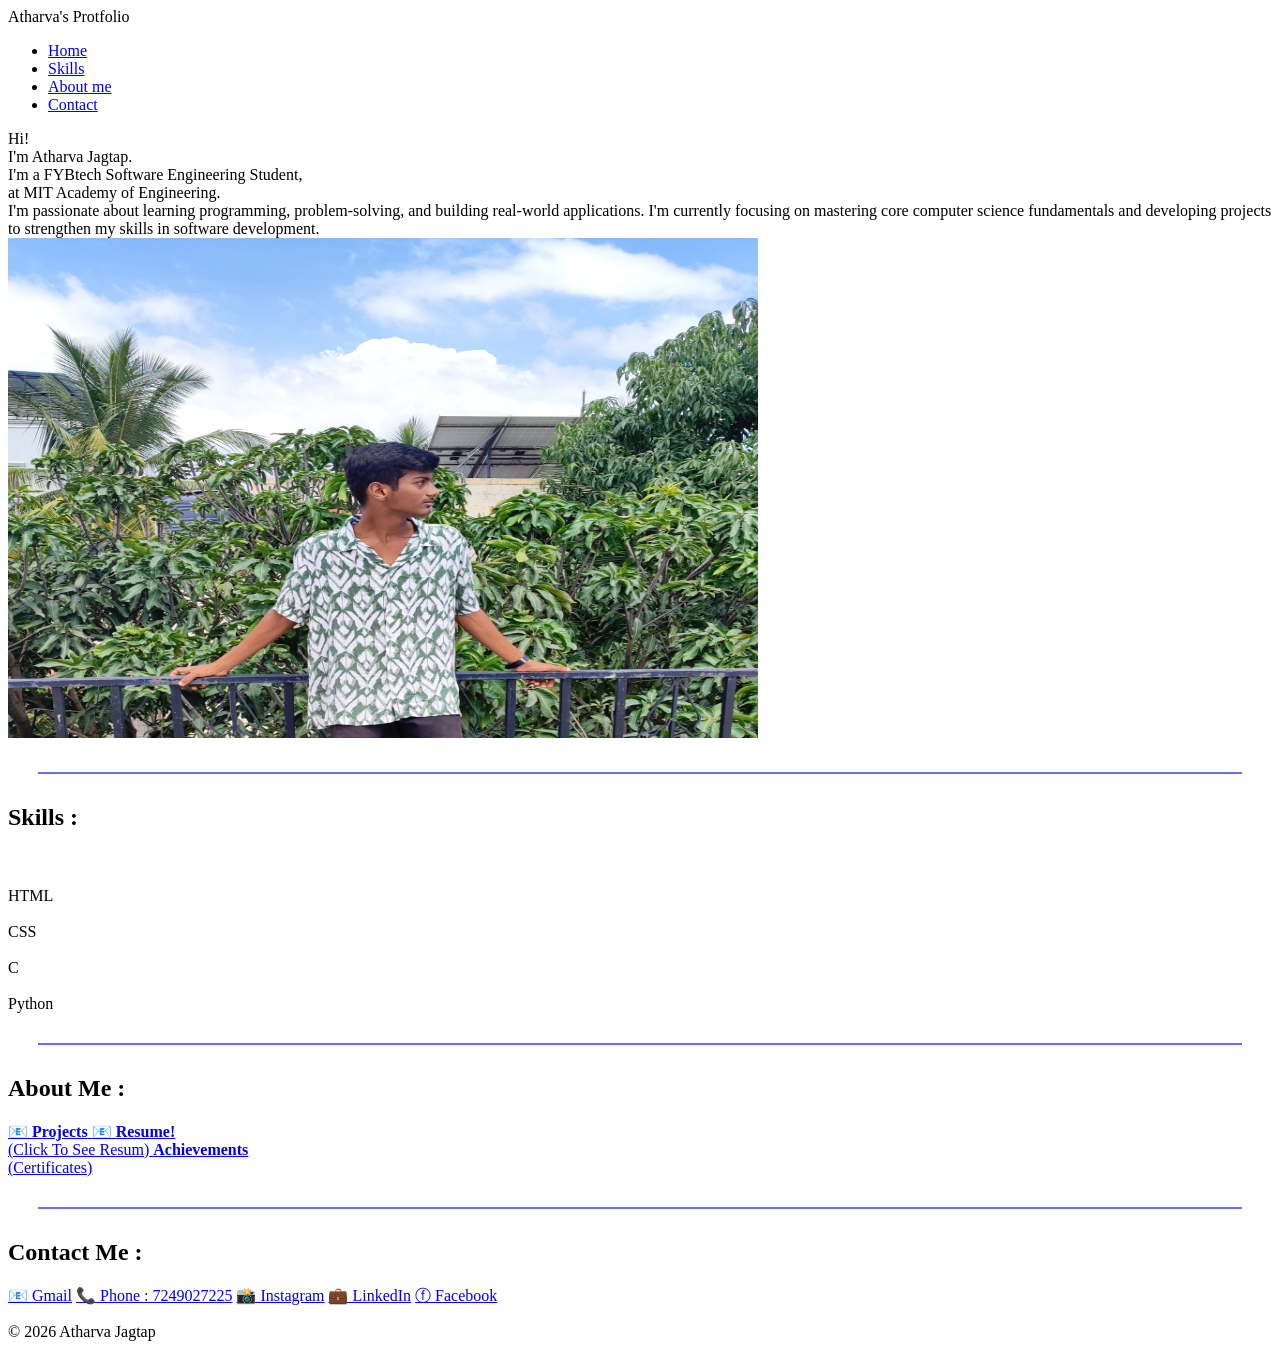
==== index.html @ 62b4d791 "Add files via upload" ====
<!DOCTYPE html>
<html lang="en">

<head>
    <meta charset="UTF-8">
    <meta name="viewport" content="width=device-width, initial-scale=1.0">
    <title>Portfolio</title>
    <link rel="stylesheet" href="my_portfolio.css">
</head>

<body>
    <header>
        <nav>
            <div class="left">Atharva's Protfolio</div>
            <div class="right">
                <ul>
                    <li> <a href="#home">Home</a> </li>
                    <li> <a href="#skills">Skills</a> </li>
                    <li> <a href="#about_me">About me</a> </li>
                    <li> <a href="#contact_me">Contact</a> </li>
                </ul>
            </div>
        </nav>
    </header>

    <main>

        <!-- HOME  -->
        <section class="firstSection" id="home">
            <div class="leftsection">
                Hi! <br> I'm <span class="purple"> Atharva Jagtap.</span>
                <div>I'm a FYBtech Software Engineering Student,</div>
                <div>at <span class="purple"></span> MIT Academy of Engineering.</div>
                <div>I'm passionate about learning programming, problem-solving, and building real-world applications. I'm currently focusing on mastering core computer science fundamentals and developing projects to strengthen my skills in software development.</div>
                
            </div>
            <div class="rightsection">
                    <img src="Profile_pic.jpg" alt="Profile Picture" height="500px" width ="750px">
            </div>
        </section>


        <hr style="border: 0; background: rgb(109, 109, 238); height: 2px;margin: 30px;">


        <!-- SKILLS  -->
        <section class="secondSection" id="skills">
            <h2>Skills :</h2>
            <br>
            <div class="skills-container">
                <div class="skill"><img src="https://imgs.search.brave.com/apTYUGYQEHeUpo7xWoVibTLfkMA7xZQPo8VUSE-w2F8/rs:fit:860:0:0:0/g:ce/aHR0cHM6Ly90NC5m/dGNkbi5uZXQvanBn/LzAwLzc1LzkyLzIz/LzM2MF9GXzc1OTIy/MzQxX0VRNWlyNDgw/MXhISzAweXNtNVlo/WjhudGE5akdqTnRv/LmpwZw" height="200px" alt=""><br>HTML</div>

                <div class="skill"><img src="https://imgs.search.brave.com/-JhIc0G42LI0w6mdOh3o3AhshcTZ2E4cdD3M-ILki2U/rs:fit:860:0:0:0/g:ce/aHR0cHM6Ly9pLnBp/bmltZy5jb20vb3Jp/Z2luYWxzL2M1L2Yy/LzY1L2M1ZjI2NTk4/ZDA3ZmZhYjAwOTAw/OWNjMTM0YTZhNzk1/LmpwZw" height="200px" alt=""><br>CSS</div>

                <div class="skill"><img src="https://imgs.search.brave.com/tlHINiZbze6wSHINbo3-VMS-nDvsQPDkdEkkHd2ZSIE/rs:fit:860:0:0:0/g:ce/aHR0cHM6Ly9pLnBp/bmltZy5jb20vb3Jp/Z2luYWxzLzllLzkx/L2U3LzllOTFlN2E1/NmU2N2Y4MTdlOTk0/MjdlZTI3Mzg5YmNj/LmpwZw"" height="200px" alt=""><br>C</div>
                <div class="skill"><img src="https://imgs.search.brave.com/wHXNczRRhKtwN1lJsb9gsl8EyrMn_i7tJ8G_Wl9mGJE/rs:fit:860:0:0:0/g:ce/aHR0cHM6Ly9pLnBp/bmltZy5jb20vb3Jp/Z2luYWxzL2ZiL2Iw/LzkyL2ZiYjA5MmQ5/MWM4YWEwOTA5N2I1/ZDE4MjNkNmU0NTI0/LmpwZw" height="200px" alt=""><br>Python</div>
                
            </div>
        </section>

        <hr style="border: 0; background: rgb(109, 109, 238); height: 2px;margin: 30px;">
        
        
        <!-- ABOUT ME  -->
        <section id="About Me">
            <h2>About Me :</h2>
            <div class="contact">
                <a href="Projects.html">📧 <b>Projects</b> </a>
                <a href="Atharva Jagtap Resume.pdf">📧 <b>Resume!</b> 
                    <br><span class="small">(Click To See Resum)</span>
                </a>
                <a href="Certificates.html"><b>Achievements</b> <br>(Certificates)</a>
                
       
        <hr style="border: 0; background: rgb(109, 109, 238); height: 2px;margin: 30px;">
        <!-- CONTACT  -->
        <section class="thirdSection" id="about_me">
            <h2>Contact Me :</h2>
            <div class="contact">
                <a href="mailto:joyboyluffytaro07@gmail.com">📧 Gmail</a>
                <a href="tel:XXXXXXXXX">📞 Phone : 7249027225</a>
                <a href="https://www.instagram.com">📸 Instagram</a>
                <a href="https://www.LinkedIn.com">💼 LinkedIn</a>
                <a href="https://www.Facebook.com">ⓕ Facebook</a>
            </div>
        </section>

        <!-- Footer -->
        <footer>
            <p>© 2026 Atharva Jagtap</p>
        </footer>

    </main>


</body>

</html>
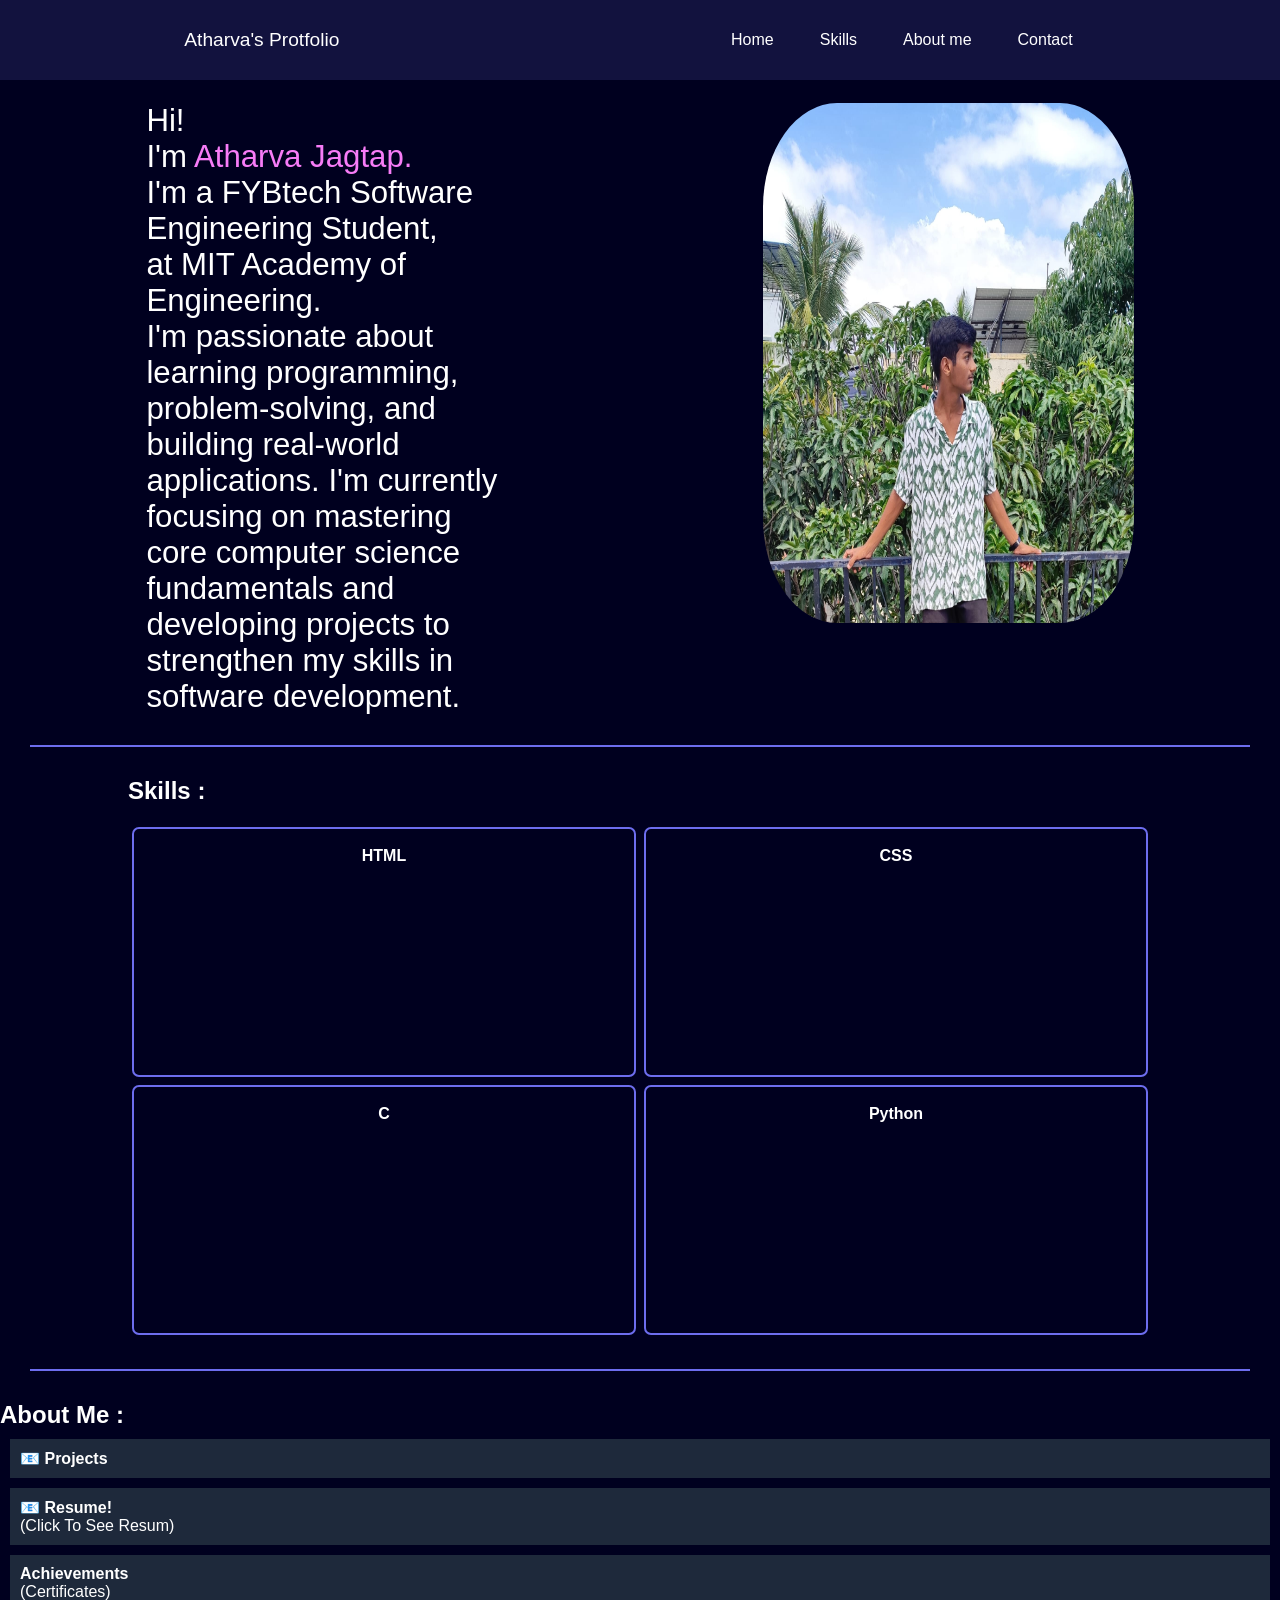
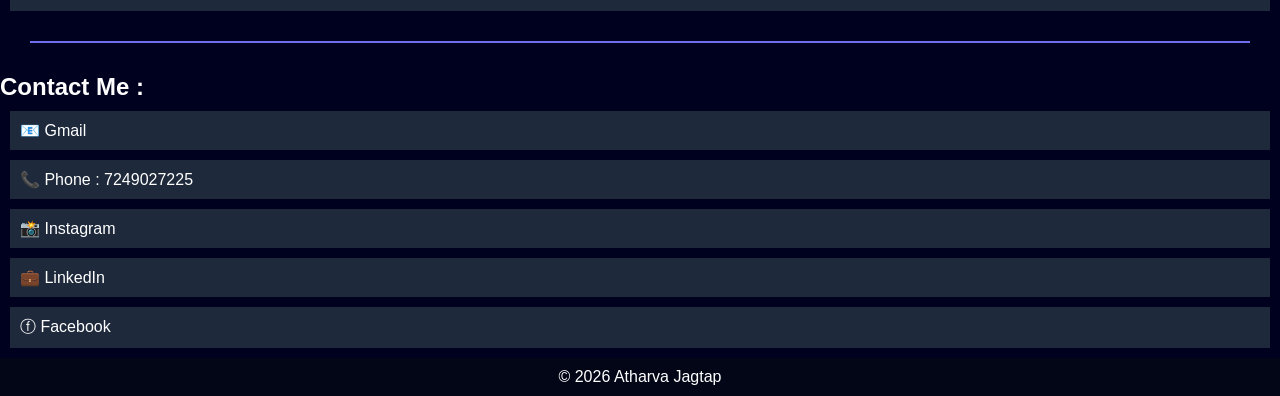
==== commit ae170847: "Update index.html" ====
--- a/index.html
+++ b/index.html
@@ -5,7 +5,7 @@
     <meta charset="UTF-8">
     <meta name="viewport" content="width=device-width, initial-scale=1.0">
     <title>Portfolio</title>
-    <link rel="stylesheet" href="my_portfolio.css">
+    <link rel="stylesheet" href="style.css">
 </head>
 
 <body>
@@ -62,7 +62,7 @@
         
         
         <!-- ABOUT ME  -->
-        <section id="About Me">
+        <section id="about_me">
             <h2>About Me :</h2>
             <div class="contact">
                 <a href="Projects.html">📧 <b>Projects</b> </a>
@@ -95,4 +95,4 @@
 
 </body>
 
-</html>+</html>
--- a/style.css
+++ b/style.css
@@ -0,0 +1,129 @@
+ @import url('https://fonts.googleapis.com/css2?family=Poppins:ital,wght@0,100;0,200;0,300;0,400;0,500;0,600;0,700;0,800;0,900;1,100;1,200;1,300;1,400;1,500;1,600;1,700;1,800;1,900&family=Roboto:ital,wght@0,100..900;1,100..900&display=swap');
+
+ * {
+     padding: 0;
+     margin: 0;
+ }
+
+ body {
+     background-color: rgb(0, 0, 31);
+     color: white;
+     font-family: "Poppins", sans-serif;
+ }
+
+ /* header{
+     position: sticky;
+     top: 0;
+ } */
+
+ nav {
+     display: flex;
+     justify-content: space-around;
+     align-items: center;
+     height: 80px;
+     background-color: rgb(18, 18, 62);
+ }
+
+ nav ul {
+     display: flex;
+     justify-content: center;
+ }
+
+ nav ul li {
+     list-style: none;
+     margin: 100px 23px;
+ }
+
+ nav ul li a {
+     color: white;
+     text-decoration: none;
+ }
+
+ nav ul li a:hover {
+     color: lightblue;
+     font-size: 1.2rem;
+     font-weight: 700;
+ }
+
+ .left{
+     font-size: 1.2rem;
+ }
+
+ /* HOME */
+ .firstSection {
+     display: flex;
+     justify-content: space-around;
+     margin: 23px;
+ }
+
+ .firstSection>div {
+     width: 30%;
+ }
+
+ .leftsection {
+     /* background-color: red; */
+     font-size: 1.95rem;
+ }
+
+ .rightsection img {
+     width: 100%;
+     border-radius: 20%;
+     height: 85%;
+     /* margin: 3px; */
+     /* background-color: red; */
+ }
+.purple{
+    color: rgb(247, 124, 247);
+}
+
+/* ABOUT ME  */
+ .secondSection {
+     width: 80vw;
+     margin: auto;
+ }
+
+ .skills-container {
+     display: flex;
+     flex-wrap: wrap;
+     /* justify-content: center; */
+ }
+
+ .skill {
+     width: calc(50% - 8px);
+     border: 2px solid rgb(109, 109, 238);
+     border-radius: 7px;
+     margin: 4px;
+     box-sizing: border-box;
+     height: 250px ;
+     padding: 0 24px;
+     text-align: center;
+     font-weight: bold;
+ }
+
+ /* makes 2 items per row */
+ .skill:hover {
+     background-color: rgb(109, 109, 238);
+     font-weight: normal;
+ }
+
+ /* CONTACT  */
+ .contact a {
+     display: block;
+     background-color: #1e293b;
+     margin: 10px;
+     padding: 10px;
+     color: white;
+     text-decoration: none;
+ }
+
+ .contact a:hover {
+     background-color: #38bdf8;
+     color: black;
+ }
+
+ /* Footer */
+ footer {
+     background-color: #020617;
+     text-align: center;
+     padding: 10px;
+ }
